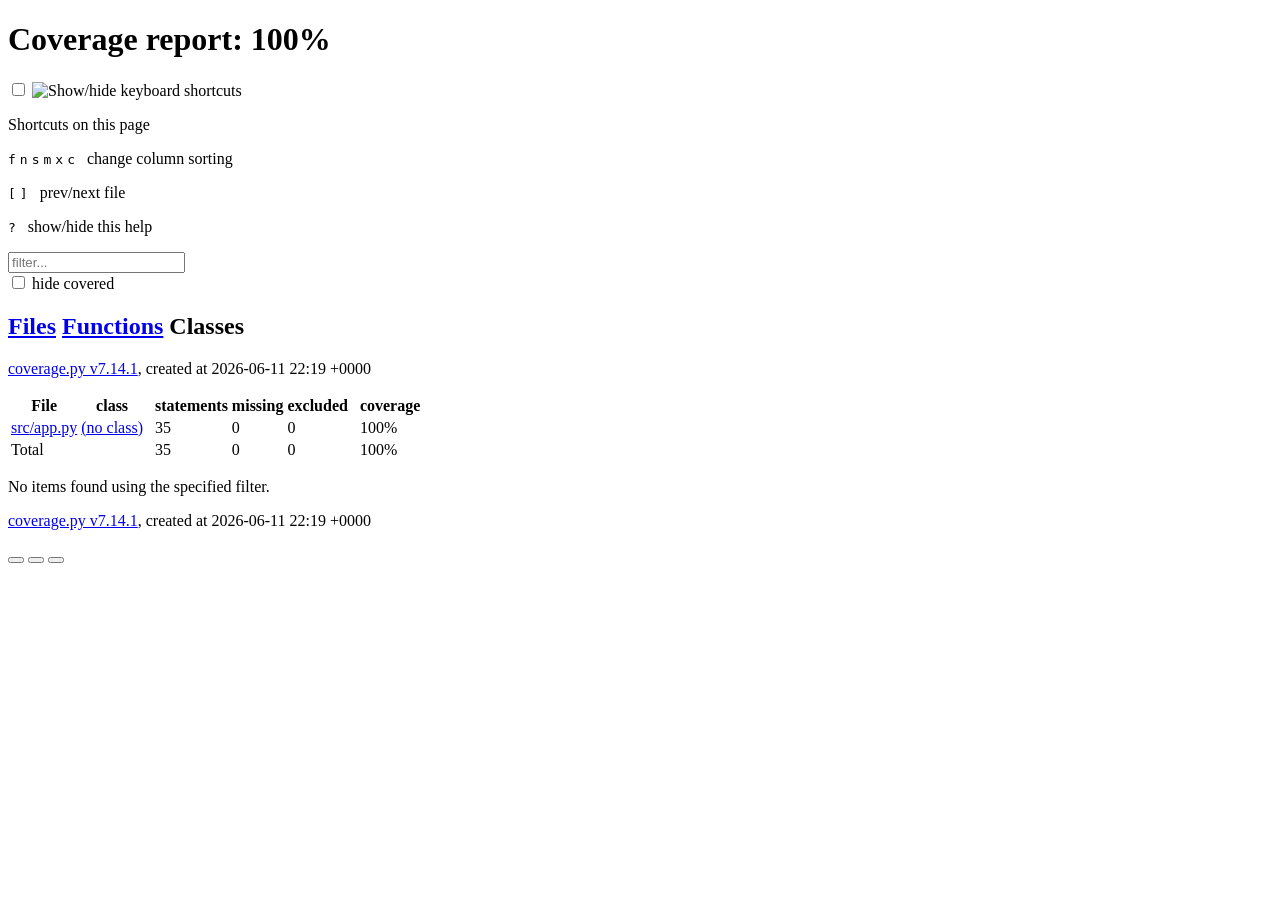
==== test-results/htmlcov/class_index.html @ f45722ab "Refactor code structure for improved readability and maintainability" ====
<!DOCTYPE html>
<html lang="en">
<head>
    <meta http-equiv="Content-Type" content="text/html; charset=utf-8">
    <title>Coverage report</title>
    <link rel="icon" sizes="32x32" href="favicon_32_cb_c827f16f.png">
    <link rel="stylesheet" href="style_cb_4667309f.css" type="text/css">
    <script src="coverage_html_cb_dd2e7eb5.js" defer></script>
</head>
<body class="indexfile">
<header>
    <div class="content">
        <h1>Coverage report:
            <span class="pc_cov">100%</span>
        </h1>
        <aside id="help_panel_wrapper">
            <input id="help_panel_state" type="checkbox">
            <label for="help_panel_state">
                <img id="keyboard_icon" src="keybd_closed_cb_900cfef5.png" alt="Show/hide keyboard shortcuts">
            </label>
            <div id="help_panel">
                <p class="legend">Shortcuts on this page</p>
                <div class="keyhelp">
                    <p>
                        <kbd>f</kbd>
                        <kbd>n</kbd>
                        <kbd>s</kbd>
                        <kbd>m</kbd>
                        <kbd>x</kbd>
                        <kbd>c</kbd>
                        &nbsp; change column sorting
                    </p>
                    <p>
                        <kbd>[</kbd>
                        <kbd>]</kbd>
                        &nbsp; prev/next file
                    </p>
                    <p>
                        <kbd>?</kbd> &nbsp; show/hide this help
                    </p>
                </div>
            </div>
        </aside>
        <form id="filter_container">
            <input id="filter" type="text" value="" placeholder="filter...">
            <div>
                <input id="hide100" type="checkbox" >
                <label for="hide100">hide covered</label>
            </div>
        </form>
        <h2>
                <a class="button" href="index.html">Files</a>
                <a class="button" href="function_index.html">Functions</a>
                <a class="button current">Classes</a>
        </h2>
        <p class="text">
            <a class="nav" href="https://coverage.readthedocs.io/en/7.14.1">coverage.py v7.14.1</a>,
            created at 2026-06-11 22:19 +0000
        </p>
    </div>
</header>
<main id="index">
    <table class="index" data-sortable>
        <thead>
            <tr class="tablehead" title="Click to sort">
                <th id="file" class="name" aria-sort="none" data-shortcut="f">File<span class="arrows"></span></th>
                <th id="region" class="name" aria-sort="none" data-default-sort-order="ascending" data-shortcut="n">class<span class="arrows"></span></th>
                <th class="spacer">&nbsp;</th>
                <th id="statements" aria-sort="none" data-default-sort-order="descending" data-shortcut="s">statements<span class="arrows"></span></th>
                <th id="missing" aria-sort="none" data-default-sort-order="descending" data-shortcut="m">missing<span class="arrows"></span></th>
                <th id="excluded" aria-sort="none" data-default-sort-order="descending" data-shortcut="x">excluded<span class="arrows"></span></th>
                <th class="spacer">&nbsp;</th>
                <th id="coverage" aria-sort="none" data-shortcut="c">coverage<span class="arrows"></span></th>
            </tr>
        </thead>
        <tbody>
            <tr class="region">
                <td class="name"><a href="z_145eef247bfb46b6_app_py.html">src<span class="sep">/</span>app.py</a></td>
                <td class="name"><a href="z_145eef247bfb46b6_app_py.html"><data value=''><span class='no-noun'>(no class)</span></data></a></td>
                <td class="spacer">&nbsp;</td>
                <td>35</td>
                <td>0</td>
                <td>0</td>
                <td class="spacer">&nbsp;</td>
                <td data-ratio="35 35">100%</td>
            </tr>
        </tbody>
        <tfoot>
            <tr class="total">
                <td class="name">Total</td>
                <td class="name">&nbsp;</td>
                <td class="spacer">&nbsp;</td>
                <td>35</td>
                <td>0</td>
                <td>0</td>
                <td class="spacer">&nbsp;</td>
                <td data-ratio="35 35">100%</td>
            </tr>
        </tfoot>
    </table>
    <p id="no_rows">
        No items found using the specified filter.
    </p>
</main>
<footer>
    <div class="content">
        <p>
            <a class="nav" href="https://coverage.readthedocs.io/en/7.14.1">coverage.py v7.14.1</a>,
            created at 2026-06-11 22:19 +0000
        </p>
    </div>
    <aside class="hidden">
        <a id="prevFileLink" class="nav" href=""></a>
        <a id="nextFileLink" class="nav" href=""></a>
        <button type="button" class="button_prev_file" data-shortcut="["></button>
        <button type="button" class="button_next_file" data-shortcut="]"></button>
        <button type="button" class="button_show_hide_help" data-shortcut="?"></button>
    </aside>
</footer>
</body>
</html>
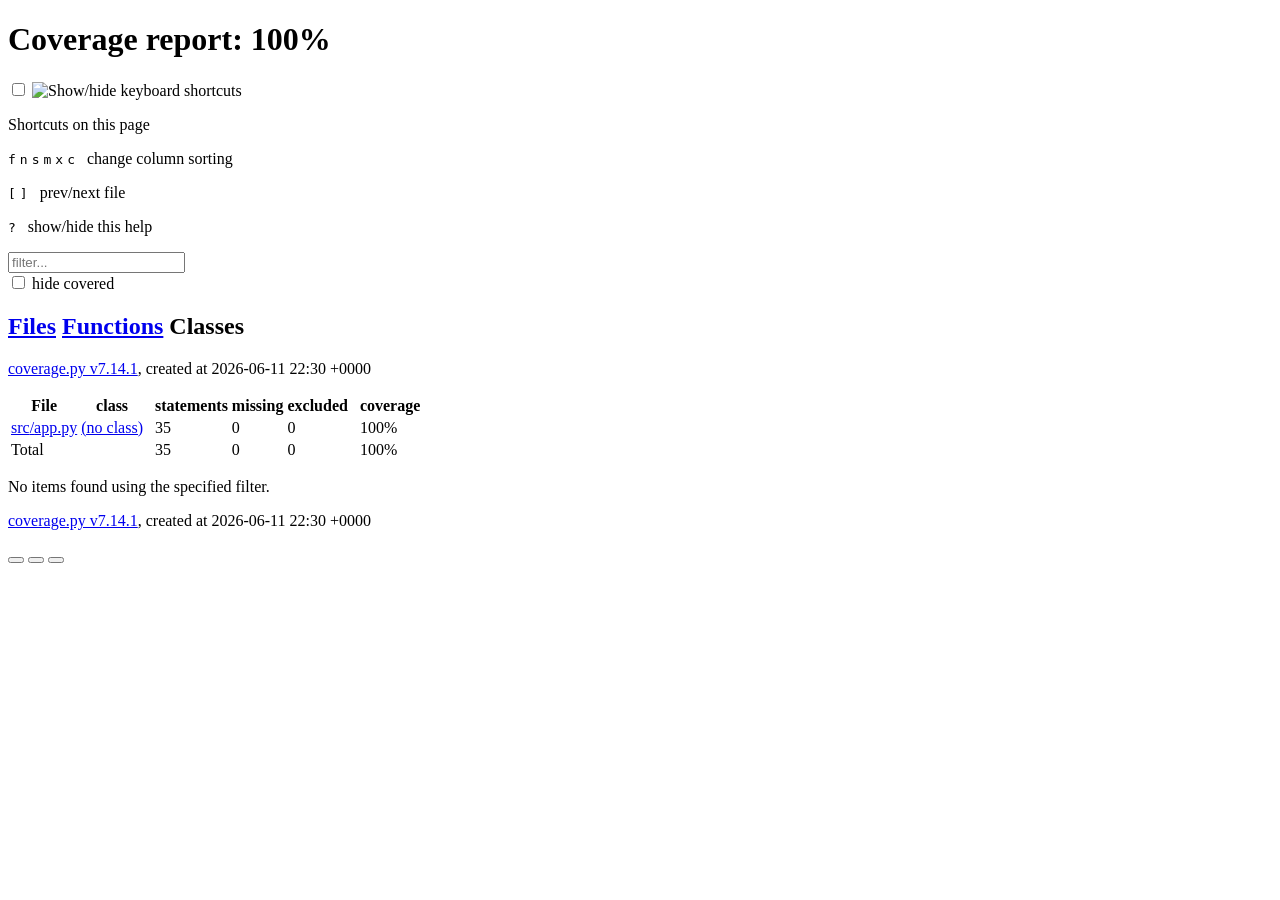
==== commit a8483309: "Update test results and coverage reports with latest timestamps and metrics" ====
--- a/test-results/htmlcov/class_index.html
+++ b/test-results/htmlcov/class_index.html
@@ -55,7 +55,7 @@
         </h2>
         <p class="text">
             <a class="nav" href="https://coverage.readthedocs.io/en/7.14.1">coverage.py v7.14.1</a>,
-            created at 2026-06-11 22:19 +0000
+            created at 2026-06-11 22:30 +0000
         </p>
     </div>
 </header>
@@ -106,7 +106,7 @@
     <div class="content">
         <p>
             <a class="nav" href="https://coverage.readthedocs.io/en/7.14.1">coverage.py v7.14.1</a>,
-            created at 2026-06-11 22:19 +0000
+            created at 2026-06-11 22:30 +0000
         </p>
     </div>
     <aside class="hidden">
